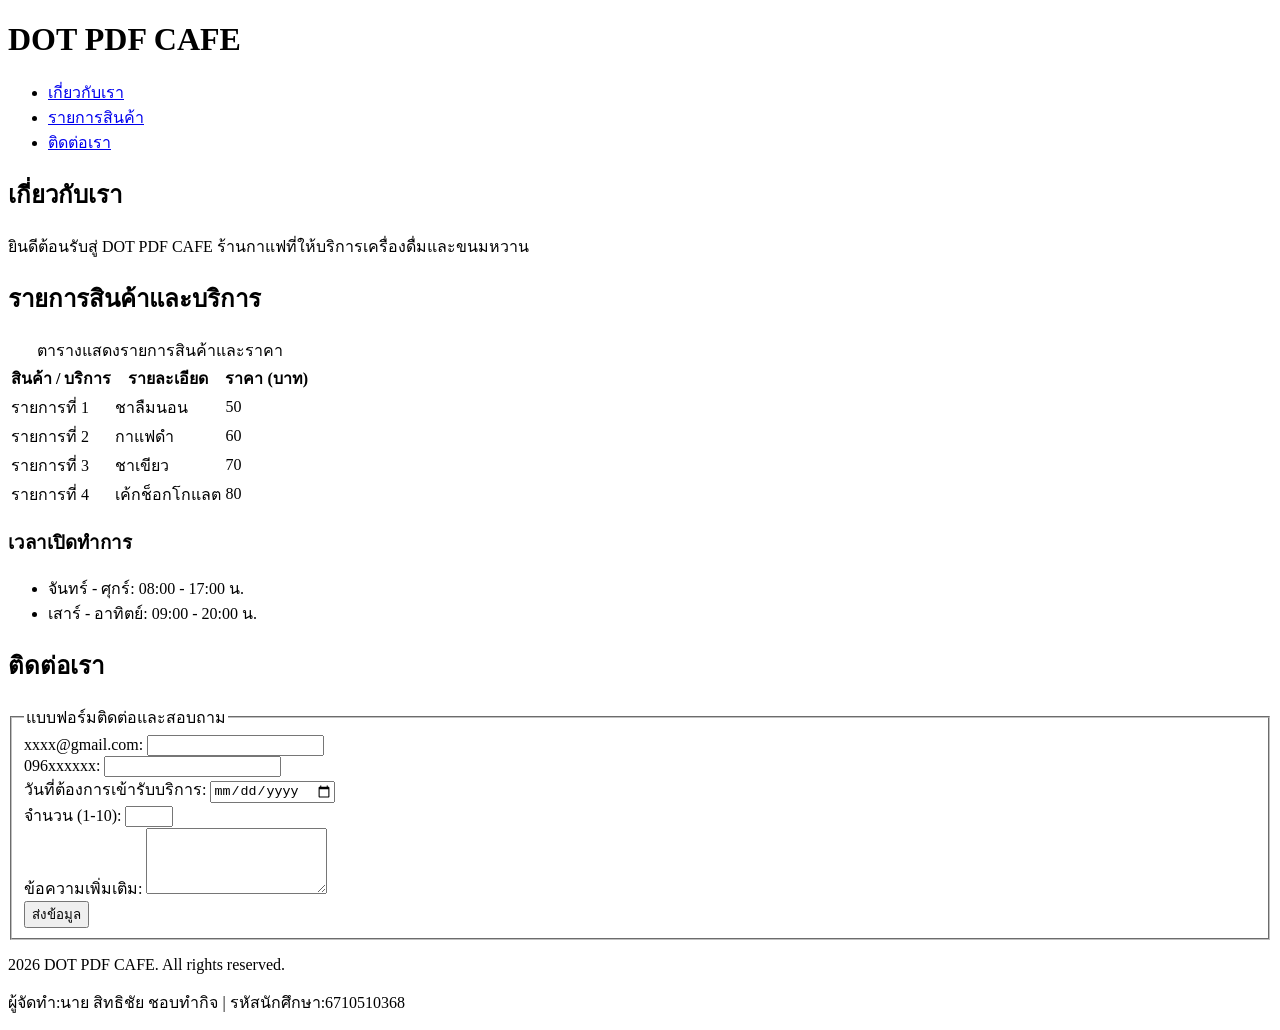
==== 477301-examl1-6710510368.html @ 0720b1b8 "Add files via upload" ====
<!DOCTYPE html>
<html lang="th">
<head>
  <meta charset="UTF-8">
  <meta name="viewport" content="width=device-width, initial-scale=1.0">
  <title>DOT PDF CAFE</title>
  <link rel="stylesheet" href="style.css">
</head>
<body>

  <header>
    <h1>DOT PDF CAFE</h1>
    <nav>
      <ul>
        <li><a href="about.html">เกี่ยวกับเรา</a></li>
        <li><a href="menu.html">รายการสินค้า</a></li>
        <li><a href="contact.html">ติดต่อเรา</a></li>
      </ul>
    </nav>
  </header>

  <main>
    
    <section id="about" class="card">
      <h2>เกี่ยวกับเรา</h2>
        <p>
            ยินดีต้อนรับสู่ DOT PDF CAFE ร้านกาแฟที่ให้บริการเครื่องดื่มและขนมหวาน
        </p>
    </section>

    <article id="menu" class="card">
      <h2>รายการสินค้าและบริการ</h2>
      <table>
        <caption>ตารางแสดงรายการสินค้าและราคา</caption>
        <thead>
          <tr>
            <th scope="col">สินค้า / บริการ</th>
            <th scope="col">รายละเอียด</th>
            <th scope="col">ราคา (บาท)</th>
          </tr>
        </thead>
        <tbody>
          <tr>
            <td>รายการที่ 1</td>
            <td>ชาลืมนอน</td>
            <td>50</td>
          </tr>
          <tr>
            <td>รายการที่ 2</td>
            <td>กาแฟดำ</td>
            <td>60</td>
          </tr>
          <tr>
            <td>รายการที่ 3</td>
            <td>ชาเขียว</td>
            <td>70</td>
          </tr>
          <tr>
            <td>รายการที่ 4</td>
            <td>เค้กช็อกโกแลต</td>
            <td>80</td>
          </tr>
        </tbody>
      </table>

      <h3>เวลาเปิดทำการ</h3>
      <ul>
        <li>จันทร์ - ศุกร์: 08:00 - 17:00 น.</li>
        <li>เสาร์ - อาทิตย์: 09:00 - 20:00 น.</li>
      </ul>
    </article>

    <section id="contact" class="card">
      <h2>ติดต่อเรา</h2>
      <form action="#" method="post">
        <fieldset>
          <legend>แบบฟอร์มติดต่อและสอบถาม</legend>
          <div class="form-group">
            <label for="email">xxxx@gmail.com:</label>
            <input type="email" id="email" name="email" required>
          </div>

          <div class="form-group">
            <label for="phone">096xxxxxx:</label>
            <input type="tel" id="phone" name="phone">
          </div>

          <div class="form-group">
            <label for="book-date">วันที่ต้องการเข้ารับบริการ:</label>
            <input type="date" id="book-date" name="book_date">
          </div>

          <div class="form-group">
            <label for="amount">จำนวน (1-10):</label>
            <input type="number" id="amount" name="amount" min="1" max="10">
          </div>

          <div class="form-group">
            <label for="message">ข้อความเพิ่มเติม:</label>
            <textarea id="message" name="message" rows="4"></textarea>
          </div>

          <button type="submit">ส่งข้อมูล</button>
        </fieldset>
      </form>
    </section>

  </main>

  <footer>
    <p> 2026 DOT PDF CAFE. All rights reserved.</p>
    <p>ผู้จัดทำ:นาย สิทธิชัย ชอบทำกิจ | รหัสนักศึกษา:6710510368</p>
  </footer>

</body>
</html>
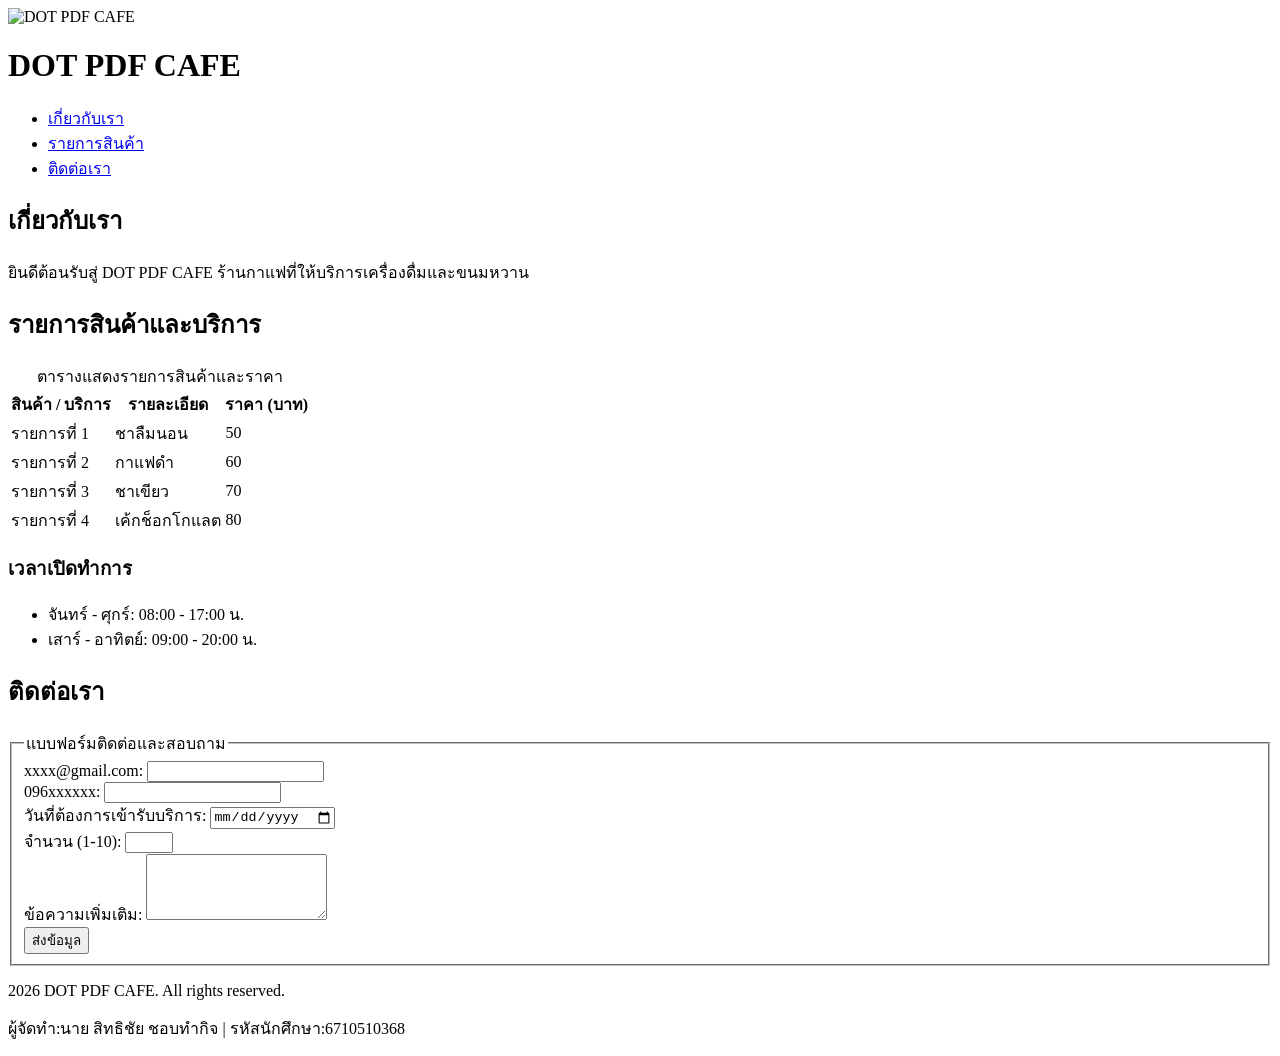
==== commit 38930251: "Add files via upload" ====
--- a/477301-examl1-6710510368.html
+++ b/477301-examl1-6710510368.html
@@ -7,8 +7,7 @@
   <link rel="stylesheet" href="style.css">
 </head>
 <body>
-
-  <header>
+<img src="images/DOT PDF.png" alt="DOT PDF CAFE">
     <h1>DOT PDF CAFE</h1>
     <nav>
       <ul>
@@ -105,7 +104,7 @@
       </form>
     </section>
 
-  </main>
+    </main>
 
   <footer>
     <p> 2026 DOT PDF CAFE. All rights reserved.</p>
